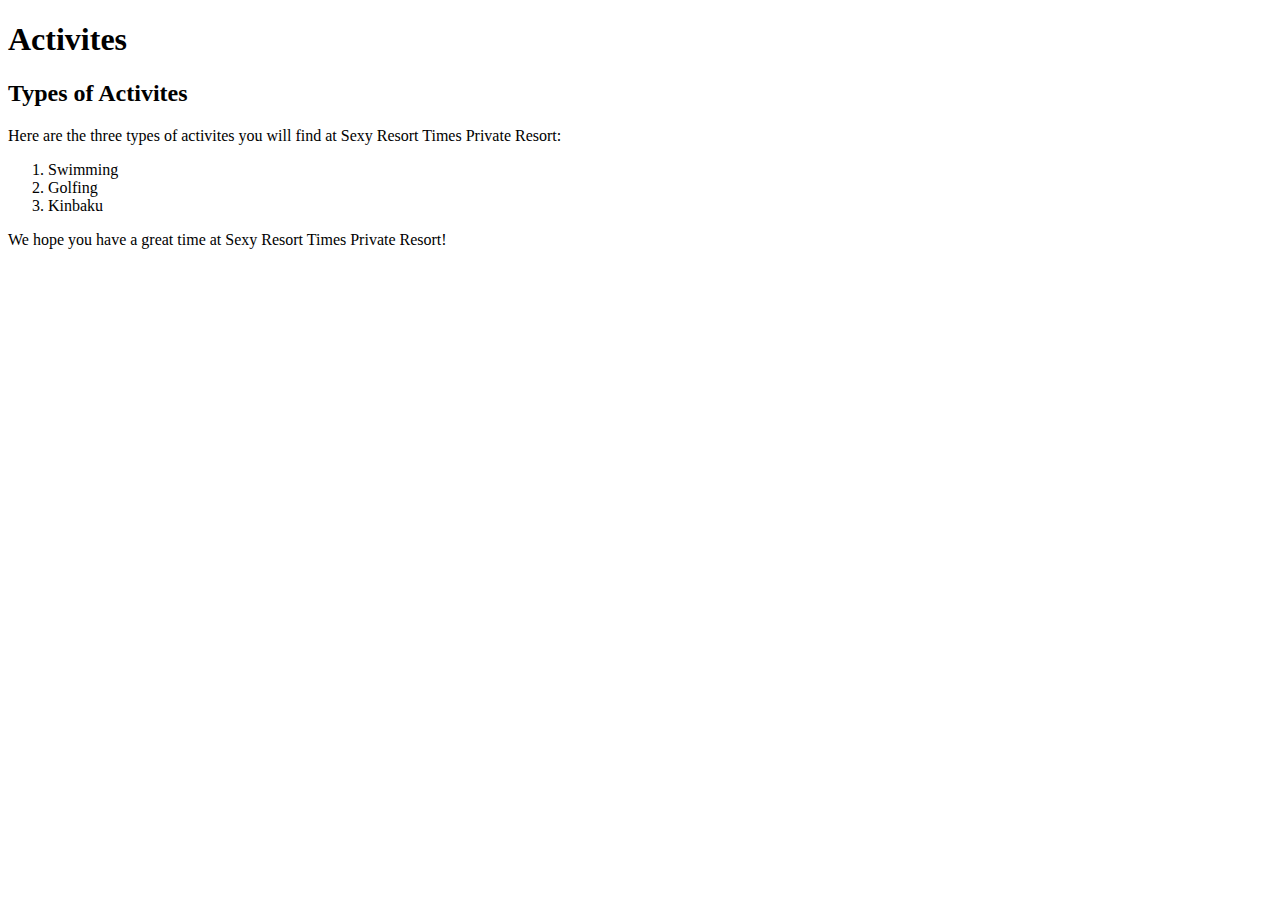
==== activities.html @ 64c88f35 "Add new pages to Resort Site and apply styles" ====
<!DOCTYPE html>
<html>
	<head>
		<title>Activities | Sexy Resort Times</title>
	</head>
	<body>
		<h1>Activites</h1>
		<h2>Types of Activites</h2>
		<p>Here are the three types of activites you will find at Sexy Resort Times Private Resort:</p>
		<ol>
			<li>Swimming</li>
			<li>Golfing</li>
			<li>Kinbaku</li>
		</ol>
		<p>We hope you have a great time at Sexy Resort Times Private Resort!</p>
	</body>
</html>
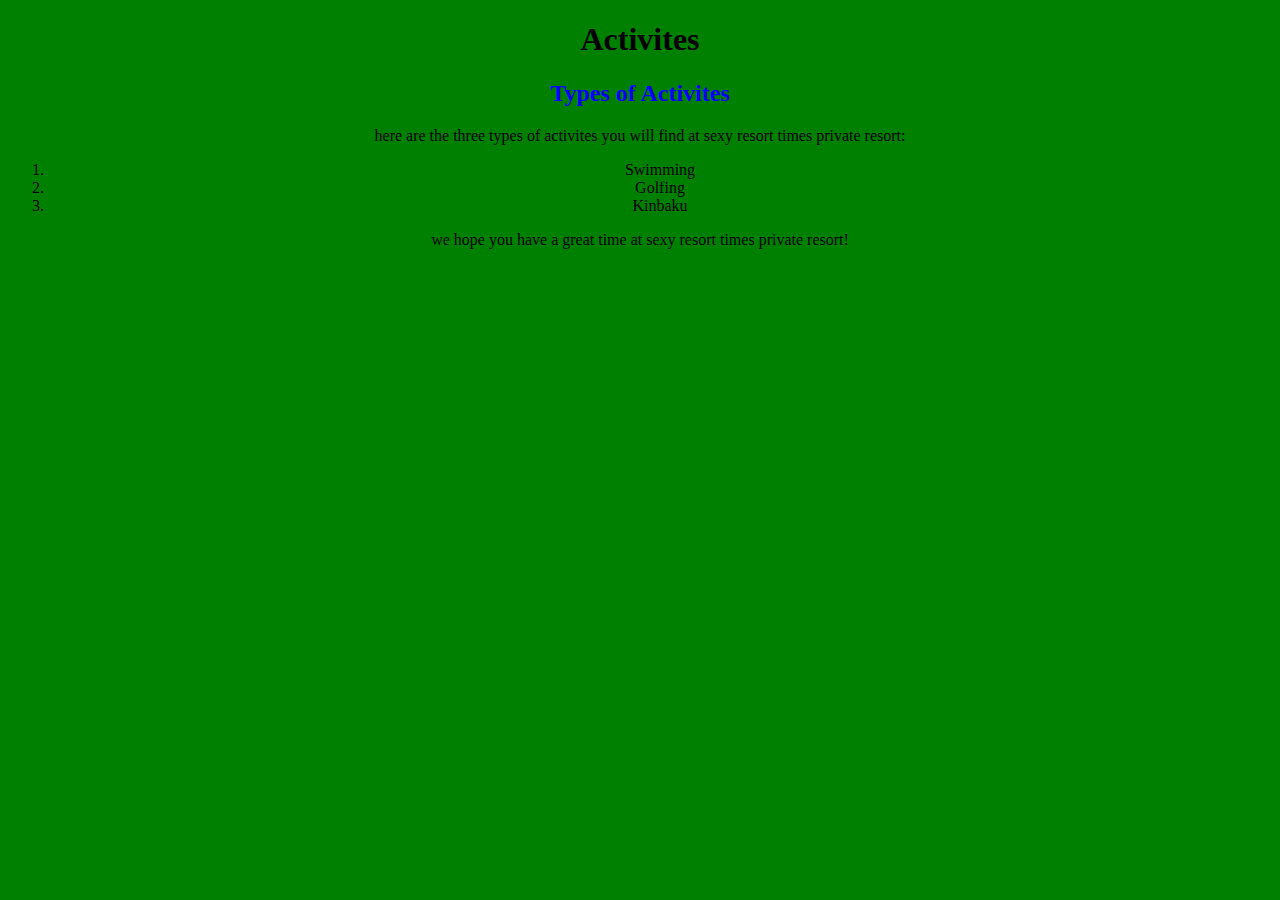
==== commit 3c85b55f: "Add styles to all other pages on style_2 branch" ====
--- a/activities.html
+++ b/activities.html
@@ -1,6 +1,7 @@
 <!DOCTYPE html>
 <html>
 	<head>
+		<link href="css/styles.css" rel="stylesheet" type="text/css">
 		<title>Activities | Sexy Resort Times</title>
 	</head>
 	<body>
--- a/css/styles.css
+++ b/css/styles.css
@@ -0,0 +1,23 @@
+body {
+	text-align: center;
+	background-color: green;
+	color: black;
+}
+
+h1 {
+	size: 28px;
+}
+
+h2 {
+	color: blue;
+	size: 16px;
+}
+
+a {
+	color: white;
+	font-style: bold;
+}
+
+p {
+	text-transform: lowercase;
+}
